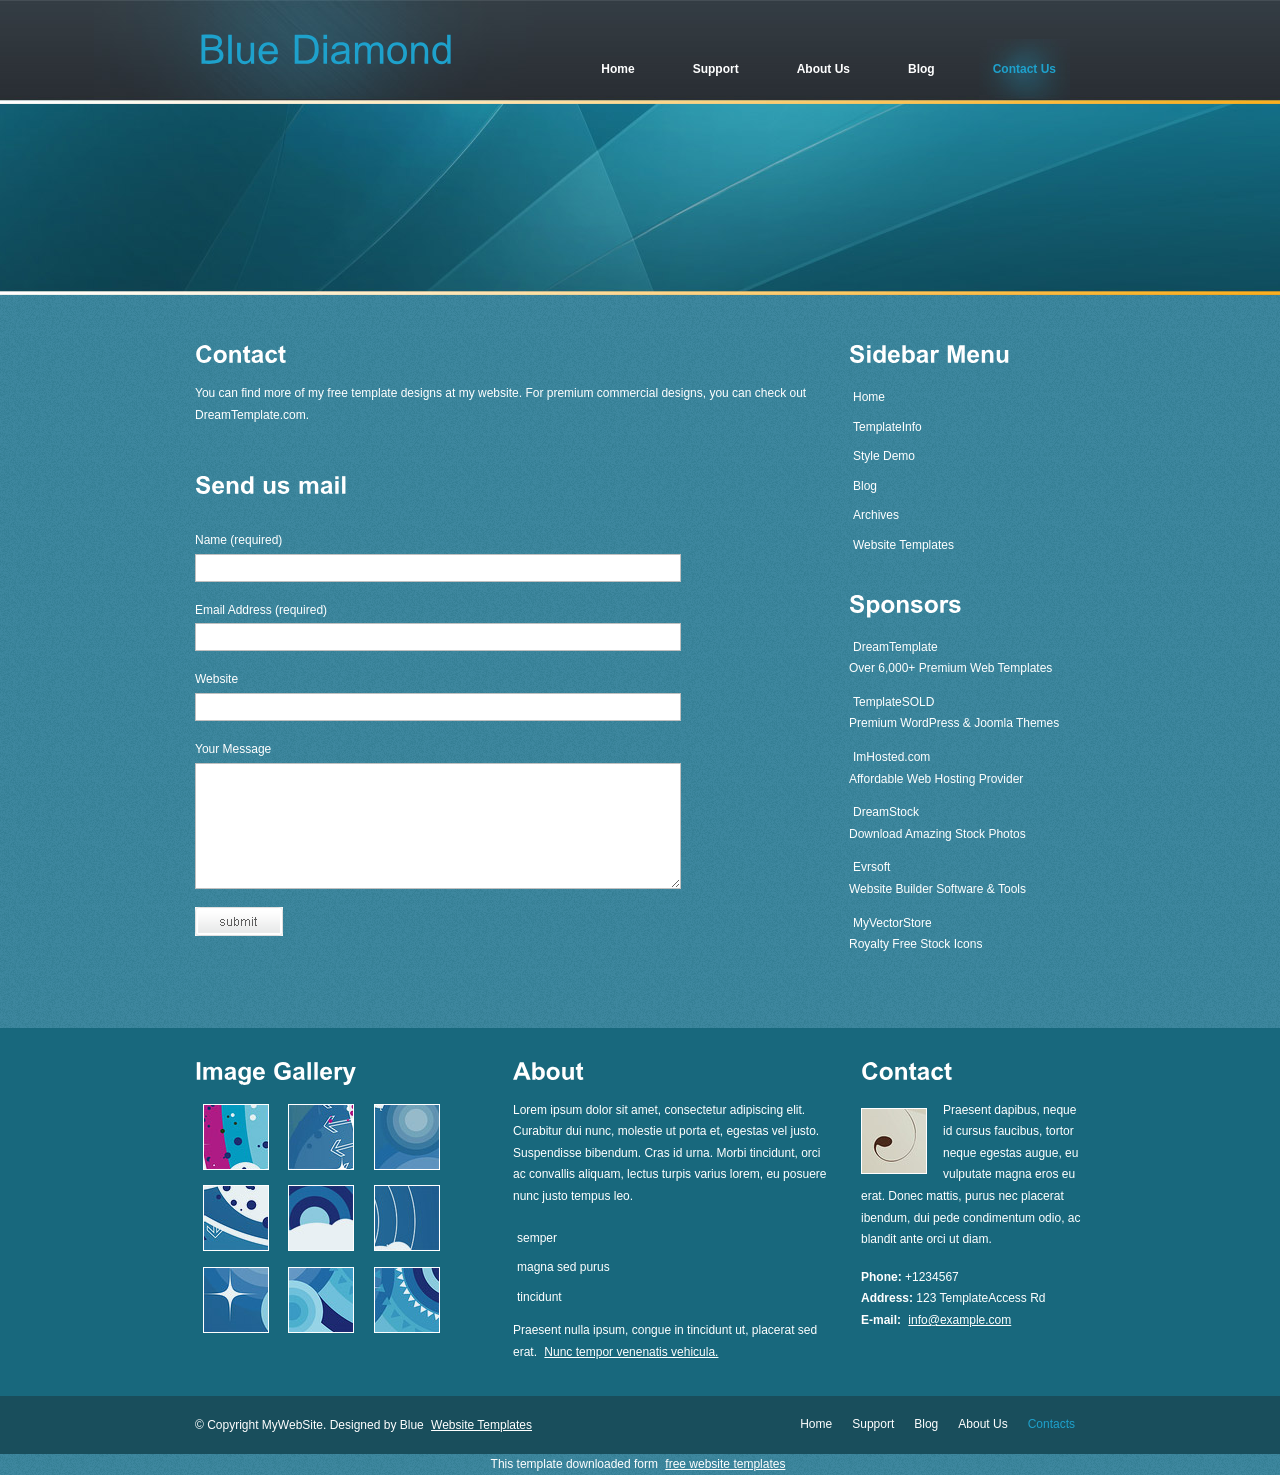
==== contact.html @ caeb4aa4 "car parking" ====
<!DOCTYPE html PUBLIC "-//W3C//DTD XHTML 1.0 Transitional//EN" "http://www.w3.org/TR/xhtml1/DTD/xhtml1-transitional.dtd">
<html xmlns="http://www.w3.org/1999/xhtml">
<head>
<title>Blue Diamond | Contact</title>
<meta http-equiv="Content-Type" content="text/html; charset=UTF-8" />
<link href="style.css" rel="stylesheet" type="text/css" />
<script type="text/javascript" src="js/cufon-yui.js"></script>
<script type="text/javascript" src="js/arial.js"></script>
<script type="text/javascript" src="js/cuf_run.js"></script>
</head>
<body>
<div class="main">
  <div class="header">
    <div class="header_resize">
      <div class="logo">
        <h1><a href="index.html" class="nobg">Blue Diamond</a></h1>
      </div>
      <div class="menu_nav">
        <ul>
          <li><a href="index.html">Home</a></li>
          <li><a href="support.html">Support</a></li>
          <li><a href="about.html">About Us</a></li>
          <li><a href="blog.html">Blog</a></li>
          <li class="active"><a href="contact.html">Contact Us</a></li>
        </ul>
      </div>
      <div class="clr"></div>
    </div>
  </div>
  <div class="content">
    <div class="content_resize">
      <div class="mainbar">
        <div class="article">
          <h2>Contact</h2>
          <p>You can find more of my free template designs at my website. For premium commercial designs, you can check out DreamTemplate.com.</p>
        </div>
        <div class="article">
          <h2>Send us mail</h2>
          <form action="#" method="post" id="sendemail">
            <ol>
              <li>
                <label for="name">Name (required)</label>
                <input id="name" name="name" class="text" />
              </li>
              <li>
                <label for="email">Email Address (required)</label>
                <input id="email" name="email" class="text" />
              </li>
              <li>
                <label for="website">Website</label>
                <input id="website" name="website" class="text" />
              </li>
              <li>
                <label for="message">Your Message</label>
                <textarea id="message" name="message" rows="8" cols="50"></textarea>
              </li>
              <li>
                <input type="image" name="imageField" id="imageField" src="images/submit.gif" class="send" />
                <div class="clr"></div>
              </li>
            </ol>
          </form>
        </div>
      </div>
      <div class="sidebar">
        <div class="gadget">
          <h2 class="star">Sidebar Menu</h2>
          <ul class="sb_menu">
            <li><a href="#">Home</a></li>
            <li><a href="#">TemplateInfo</a></li>
            <li><a href="#">Style Demo</a></li>
            <li><a href="#">Blog</a></li>
            <li><a href="#">Archives</a></li>
            <li><a href="#">Website Templates</a></li>
          </ul>
        </div>
        <div class="gadget">
          <h2 class="star">Sponsors</h2>
          <ul class="ex_menu">
            <li><a href="#">DreamTemplate</a><br />
              Over 6,000+ Premium Web Templates</li>
            <li><a href="#">TemplateSOLD</a><br />
              Premium WordPress &amp; Joomla Themes</li>
            <li><a href="#">ImHosted.com</a><br />
              Affordable Web Hosting Provider</li>
            <li><a href="#">DreamStock</a><br />
              Download Amazing Stock Photos</li>
            <li><a href="#">Evrsoft</a><br />
              Website Builder Software &amp; Tools</li>
            <li><a href="#">MyVectorStore</a><br />
              Royalty Free Stock Icons</li>
          </ul>
        </div>
      </div>
      <div class="clr"></div>
    </div>
  </div>
  <div class="fbg">
    <div class="fbg_resize">
      <div class="col c1">
        <h2>Image Gallery</h2>
        <a href="#" class="nobg"><img src="images/pix1.jpg" width="64" height="64" alt="" class="ad" /></a> <a href="#" class="nobg"><img src="images/pix2.jpg" width="64" height="64" alt="" class="ad" /></a> <a href="#" class="nobg"><img src="images/pix3.jpg" width="64" height="64" alt="" class="ad" /></a> <a href="#" class="nobg"><img src="images/pix4.jpg" width="64" height="64" alt="" class="ad" /></a> <a href="#" class="nobg"><img src="images/pix5.jpg" width="64" height="64" alt="" class="ad" /></a> <a href="#" class="nobg"><img src="images/pix6.jpg" width="64" height="64" alt="" class="ad" /></a> <a href="#" class="nobg"><img src="images/pix7.jpg" width="64" height="64" alt="" class="ad" /></a> <a href="#" class="nobg"><img src="images/pix8.jpg" width="64" height="64" alt="" class="ad" /></a> <a href="#" class="nobg"><img src="images/pix9.jpg" width="64" height="64" alt="" class="ad" /></a>
        <div class="clr"></div>
      </div>
      <div class="col c2">
        <h2>About</h2>
        <p>Lorem ipsum dolor sit amet, consectetur adipiscing elit. Curabitur dui nunc, molestie ut porta et, egestas vel justo. Suspendisse bibendum. Cras id urna. Morbi tincidunt, orci ac convallis aliquam, lectus turpis varius lorem, eu posuere nunc justo tempus leo.</p>
        <ul class="sb_menu">
          <li><a href="#">semper</a></li>
          <li><a href="#">magna sed purus</a></li>
          <li><a href="#">tincidunt</a></li>
        </ul>
        <p>Praesent nulla ipsum, congue in tincidunt ut, placerat sed erat. <a href="#">Nunc tempor venenatis vehicula.</a></p>
      </div>
      <div class="col c3">
        <h2>Contact</h2>
        <img src="images/white.jpg" width="64" height="64" alt="" />
        <p>Praesent dapibus, neque id cursus faucibus, tortor neque egestas augue, eu vulputate magna eros eu erat. Donec mattis, purus nec placerat ibendum, dui pede condimentum odio, ac blandit ante orci ut diam.</p>
        <p><strong>Phone:</strong> +1234567<br />
          <strong>Address:</strong> 123 TemplateAccess Rd<br />
          <strong>E-mail:</strong> <a href="#">info@example.com</a></p>
      </div>
      <div class="clr"></div>
    </div>
  </div>
  <div class="footer">
    <div class="footer_resize">
      <p class="lf">&copy; Copyright MyWebSite. Designed by Blue <a href="http://www.bluewebtemplates.com/">Website Templates</a></p>
      <ul class="fmenu">
        <li><a href="index.html">Home</a></li>
        <li><a href="support.html">Support</a></li>
        <li><a href="blog.html">Blog</a></li>
        <li><a href="about.html">About Us</a></li>
        <li class="active"><a href="contact.html">Contacts</a></li>
      </ul>
      <div class="clr"></div>
    </div>
  </div>
</div>
<div align=center>This template  downloaded form <a href='http://all-free-download.com/free-website-templates/'>free website templates</a></div></body>
</html>
---- style.css ----
/*
Design by http://www.bluewebtemplates.com
Released for free under a Creative Commons Attribution 3.0 License
*/

@charset "utf-8";
body { margin:0; padding:0; width:100%; color:#fff; font:normal 12px/1.8em Arial, Helvetica, sans-serif;}
html, .main { padding:0; margin:0; background:#3e879f url(images/bg.gif) repeat; }
.clr { clear:both; padding:0; margin:0; width:100%; font-size:0px; line-height:0px;}
h1 { margin:0; padding:12px 0; color:#1ea1cc; font:normal 40px/1.2em Arial, Helvetica, sans-serif;}
h1 a, h1 a:hover { color:#1ea1cc; text-decoration:none;}
h2 { font:bold 24px Arial, Helvetica, sans-serif; color:#fff; padding:8px 0; margin:8px 0;}
p { margin:8px 0; padding:0 0 8px 0; font:normal 12px/1.8em Arial, Helvetica, sans-serif;}
a { color:#fff; text-decoration:underline; padding:2px 4px;}
a:hover { background-color:#1ea1cc;}
a.nobg:hover { background:none; text-decoration:none;}

.header, .hbg, .content, .menu_nav, .fbg, .footer, form, ol, ol li, ul, .content .mainbar, .content .sidebar { margin:0; padding:0;}
.header_resize, .content_resize, .fbg_resize, .footer_resize { margin:0 auto; padding:0 40px; width:890px;}
.fbg, .footer { padding:16px 0;}

/* header */
.header { background:url(images/header_bg.jpg) repeat-x top;}
.header_resize { height:295px;}
.header .logo { float:left; padding-top:12px;}

/* menu */
.menu_nav { height:52px; float:right; width:auto; padding-top:37px;}
.menu_nav ul { width:auto; list-style:none;}
.menu_nav ul li { margin:0 1px; float:left;}
.menu_nav ul li a { display:block; margin:0; padding:22px 28px; color:#fff; text-decoration:none; font-weight:bold;}
.menu_nav ul li a:hover, .menu_nav ul li.active a { background:url(images/menu_a.jpg) no-repeat center center; color:#1ea1cc;}

/* content */
.content { padding-bottom:16px;}
.content_resize { padding:32px 40px;}
.content img { padding:4px; border:1px solid #bbb;}
.content img.ilf { margin-right:16px; float:left;}
.content .mainbar { float:left; width:630px;}
.content .mainbar .article, .content .sidebar .gadget { margin:0; padding:0 0 16px 0;}
.content .sidebar { float:right; width:236px;}
ul.sb_menu, ul.ex_menu { margin:0; padding:0; list-style:none;}
ul.sb_menu li, ul.ex_menu li { margin:0;}
ul.sb_menu li { padding:4px 0;}
ul.ex_menu li { padding:4px 0 8px;}
ul.sb_menu li a, ul.ex_menu li a { text-decoration:none;}
ul.sb_menu li a:hover, ul.ex_menu li a:hover { font-weight:bold;}
ul.sb_menu li a:hover { text-decoration:underline;}
ul.ex_menu li a:hover { text-decoration:none;}

/* subpages */
.content .mainbar .comment { margin:0; padding:16px 0 0 0;}
.content .mainbar .comment img.userpic { border:1px solid #dedede; margin:10px 16px 0 0; padding:0; float:left;}

/* fbg */
.fbg { background-color:#18687d; color:#fff;}
.fbg img { border:1px solid #fff;}
.fbg .col { margin:0; float:left;}
.fbg .c1 { padding:0 16px 0 0; width:286px;}
.fbg .c2 { padding:0 16px; width:316px;}
.fbg .c3 { padding:0 0 0 16px; width:220px;}
.fbg .c1 img, .fbg_resize .c3 img { margin:4px;}
.fbg .c3 img { margin:8px 16px 4px 0; padding:0; float:left;}

/* footer */
.footer { background-color:#194e5c;}
.footer p.lf { margin:0; padding:4px 0; float:left; width:auto; line-height:1.5em;}
ul.fmenu { margin:0; padding:2px 0; list-style:none; float:right; width:auto;}
ul.fmenu li { margin:0; padding:0 4px; float:left;}
ul.fmenu li a { text-decoration:none; padding:2px 6px;}
ul.fmenu li a:hover, ul.fmenu li.active a { color:#1ea1cc; background:none;}
ul.fmenu li a:hover { text-decoration:underline;}

/* form */
ol { list-style:none;}
ol li { display:block; clear:both;}
ol li label { display:block; margin:0; padding:16px 0 0 0;}
ol li input.text { width:480px; border:1px solid #c0c0c0; margin:2px 0; padding:5px 2px; height:16px; background:#fff;}
ol li textarea { width:480px; border:1px solid #c0c0c0; margin:2px 0; padding:2px; background:#fff;}
ol li .send { margin:16px 0 0 0;}
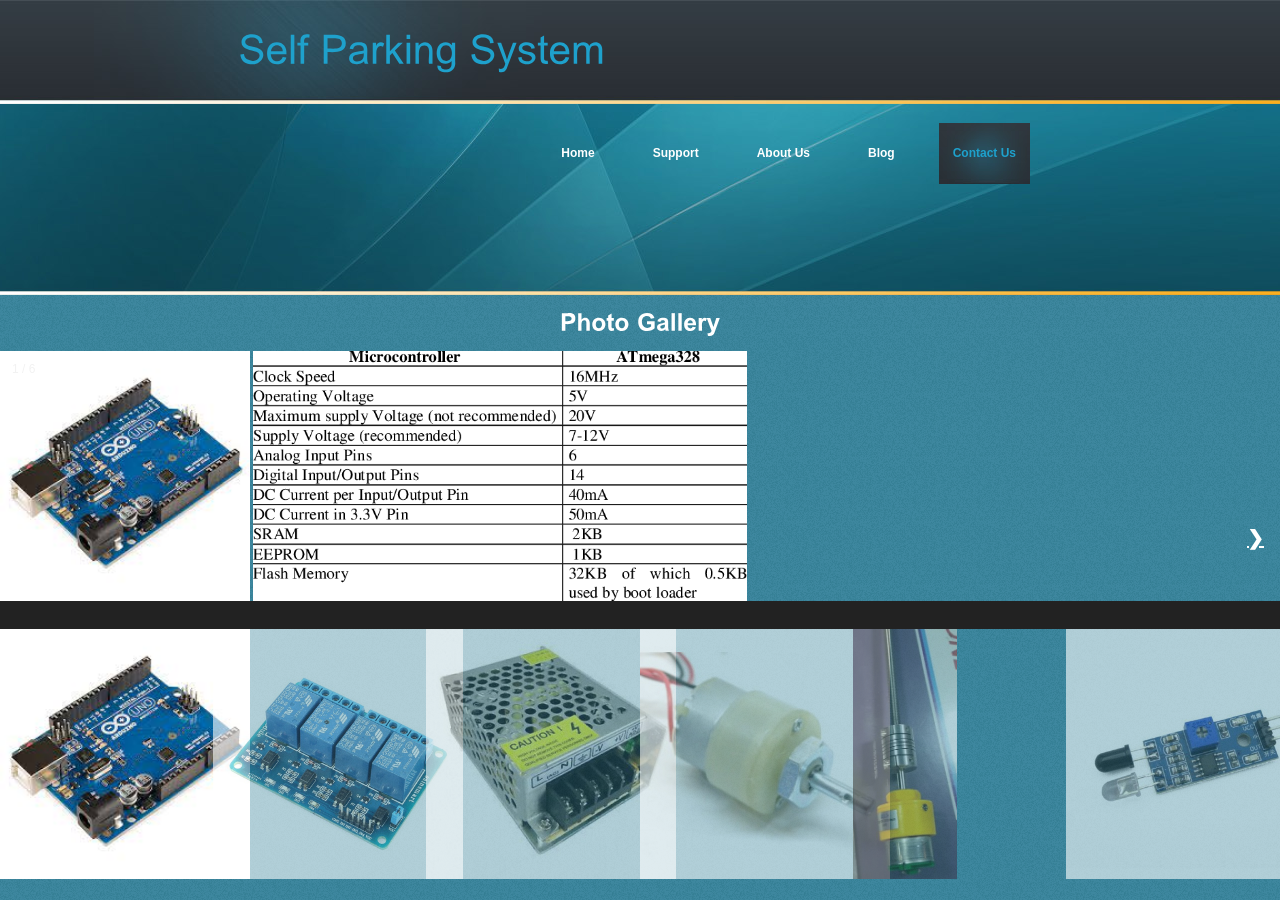
==== commit 76b3748f: "webpages" ====
--- a/contact.html
+++ b/contact.html
@@ -1,7 +1,7 @@
 <!DOCTYPE html PUBLIC "-//W3C//DTD XHTML 1.0 Transitional//EN" "http://www.w3.org/TR/xhtml1/DTD/xhtml1-transitional.dtd">
 <html xmlns="http://www.w3.org/1999/xhtml">
 <head>
-<title>Blue Diamond | Contact</title>
+<title>Self Parking System | Contact</title>
 <meta http-equiv="Content-Type" content="text/html; charset=UTF-8" />
 <link href="style.css" rel="stylesheet" type="text/css" />
 <script type="text/javascript" src="js/cufon-yui.js"></script>
@@ -13,7 +13,7 @@
   <div class="header">
     <div class="header_resize">
       <div class="logo">
-        <h1><a href="index.html" class="nobg">Blue Diamond</a></h1>
+        <h1><a href="index.html" class="nobg">Self Parking System</a></h1>
       </div>
       <div class="menu_nav">
         <ul>
@@ -26,7 +26,7 @@
       </div>
       <div class="clr"></div>
     </div>
-  </div>
+  <!-- </div>
   <div class="content">
     <div class="content_resize">
       <div class="mainbar">
@@ -137,5 +137,210 @@
     </div>
   </div>
 </div>
-<div align=center>This template  downloaded form <a href='http://all-free-download.com/free-website-templates/'>free website templates</a></div></body>
+<div align=center>This template  downloaded form <a href='http://all-free-download.com/free-website-templates/'>free website templates</a></div></body> -->
 </html>
+<html>
+<meta name="viewport" content="width=device-width, initial-scale=1">
+<style>
+body {
+  font-family: Arial;
+  margin: 0;
+}
+
+* {
+  box-sizing: border-box;
+}
+
+img {
+  vertical-align: middle;
+}
+
+/* Position the image container (needed to position the left and right arrows) */
+.container {
+  position: relative;
+}
+
+/* Hide the images by default */
+.mySlides {
+  display: none;
+}
+
+/* Add a pointer when hovering over the thumbnail images */
+.cursor {
+  cursor: pointer;
+}
+
+/* Next & previous buttons */
+.prev,
+.next {
+  cursor: pointer;
+  position: absolute;
+  top: 40%;
+  width: auto;
+  padding: 16px;
+  margin-top: -50px;
+  color: white;
+  font-weight: bold;
+  font-size: 20px;
+  border-radius: 0 3px 3px 0;
+  user-select: none;
+  -webkit-user-select: none;
+}
+
+/* Position the "next button" to the right */
+.next {
+  right: 0;
+  border-radius: 3px 0 0 3px;
+}
+
+/* On hover, add a black background color with a little bit see-through */
+.prev:hover,
+.next:hover {
+  background-color: rgba(0, 0, 0, 0.8);
+}
+
+/* Number text (1/3 etc) */
+.numbertext {
+  color: #f2f2f2;
+  font-size: 12px;
+  padding: 8px 12px;
+  position: absolute;
+  top: 0;
+}
+
+/* Container for image text */
+.caption-container {
+  text-align: center;
+  background-color: #222;
+  padding: 2px 16px;
+  color: white;
+}
+
+.row:after {
+  content: "";
+  display: table;
+  clear: both;
+}
+
+/* Six columns side by side */
+.column {
+  float: left;
+  width: 16.66%;
+}
+
+/* Add a transparency effect for thumnbail images */
+.demo {
+  opacity: 0.6;
+}
+
+.active,
+.demo:hover {
+  opacity: 1;
+}
+</style>
+<body>
+
+<h2 style="text-align:center">Photo Gallery</h2>
+
+<div class="container">
+  <div class="mySlides">
+    <div class="numbertext">1 / 6</div>
+    <img src="images/p1.jpg" style= width="200" height="250" alt="" class="left">
+
+    <!-- <img src="images/aa1.png" style= width="440" height="250" alt="" class="center"> -->
+
+    <img src="images/sp1.png" style=  width="40" height="250" alt="" class="right">
+  </div>
+
+  <div class="mySlides">
+    <div class="numbertext">2 / 6</div>
+    <img src="images/p2.jpg" style= width="440" height="250" alt="" class="center">
+    <img src="images/sp2.PNG" style=  width="40" height="250" alt="" class="right">
+  </div>
+
+  <div class="mySlides">
+    <div class="numbertext">3 / 6</div>
+    <img src="images/p3.jpg" style= width="440" height="250" alt="" class="center">
+    <img src="images/sp3.PNG" style=  width="40" height="250" alt="" class="right">
+  </div>
+    
+  <div class="mySlides">
+    <div class="numbertext">4 / 6</div>
+    <img src="images/p4.jpg" style= width="440" height="250" alt="" class="center">
+    <img src="images/sp4.PNG" style=  width="40" height="250" alt="" class="right">
+  </div>
+
+  <div class="mySlides">
+    <div class="numbertext">5 / 6</div>
+    <img src="images/p5.jpg" style= width="440" height="250" alt="" class="center">
+    <img src="images/sp5.PNG" style=  width="40" height="250" alt="" class="right">
+  </div>
+    
+  <div class="mySlides">
+    <div class="numbertext">6 / 6</div>
+    <img src="images/p6.jpg" style= width="440" height="250" alt="" class="center">\
+    <img src="images/sp6.PNG" style=  width="40" height="250" alt="" class="right">
+  </div>
+    
+  <a class="prev" onclick="plusSlides(-1)">❮</a>
+  <a class="next" onclick="plusSlides(1)">❯</a>
+
+  <div class="caption-container">
+    <p id="caption"></p>
+  </div>
+
+  <div class="row">
+    <div class="column">
+      <img class="demo cursor" src="images/p1.jpg" style= width="200" height="250" alt="" class="center" onclick="currentSlide(1)" alt="Arduino UNO Board">
+    </div>
+    <div class="column">
+      <img class="demo cursor" src="images/p2.jpg" style= width="400" height="250" alt="" class="center" onclick="currentSlide(2)" alt="Relay Board">
+    </div>
+    <div class="column">
+      <img class="demo cursor" src="images/p3.jpg" style= width="400" height="250" alt="" class="center" onclick="currentSlide(3)" alt="SMPS">
+    </div>
+    <div class="column">
+      <img class="demo cursor" src="images/p4.jpg" style= width="400" height="250" alt="" class="center" onclick="currentSlide(4)" alt="DC Motors">
+    </div>
+    <div class="column">
+      <img class="demo cursor" src="images/p5.jpg" style= width="400" height="250" alt="" class="center" onclick="currentSlide(5)" alt="Coupler">
+    </div>    
+    <div class="column">
+      <img class="demo cursor" src="images/p6.jpg" style= width="400" height="250" alt="" class="center" onclick="currentSlide(6)" alt="IR Sensors">
+    </div>
+  </div>
+</div>
+
+<script>
+let slideIndex = 1;
+showSlides(slideIndex);
+
+function plusSlides(n) {
+  showSlides(slideIndex += n);
+}
+
+function currentSlide(n) {
+  showSlides(slideIndex = n);
+}
+
+function showSlides(n) {
+  let i;
+  let slides = document.getElementsByClassName("mySlides");
+  let dots = document.getElementsByClassName("demo");
+  let captionText = document.getElementById("caption");
+  if (n > slides.length) {slideIndex = 1}
+  if (n < 1) {slideIndex = slides.length}
+  for (i = 0; i < slides.length; i++) {
+    slides[i].style.display = "none";
+  }
+  for (i = 0; i < dots.length; i++) {
+    dots[i].className = dots[i].className.replace(" active", "");
+  }
+  slides[slideIndex-1].style.display = "block";
+  dots[slideIndex-1].className += " active";
+  captionText.innerHTML = dots[slideIndex-1].alt;
+}
+</script>
+    
+</body>
+</html>
